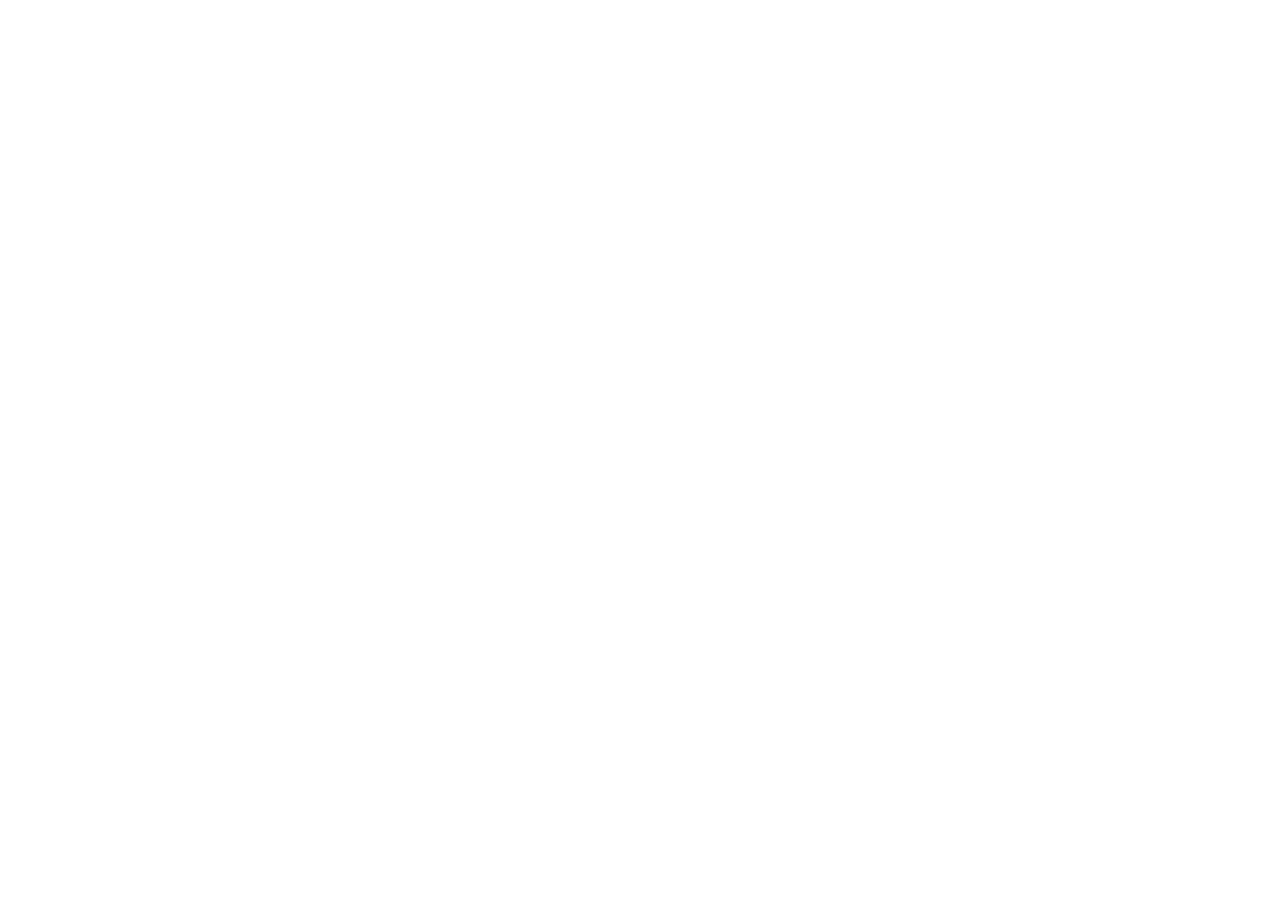
==== test.html @ 1b7b0d70 "test" ====
<!DOCTYPE html>
<html lang="en">
<head>
    <meta charset="UTF-8">
    <meta http-equiv="X-UA-Compatible" content="IE=edge">
    <meta name="viewport" content="width=device-width, initial-scale=1.0">
    <title>Document</title>
</head>
<body>
    
</body>
</html>
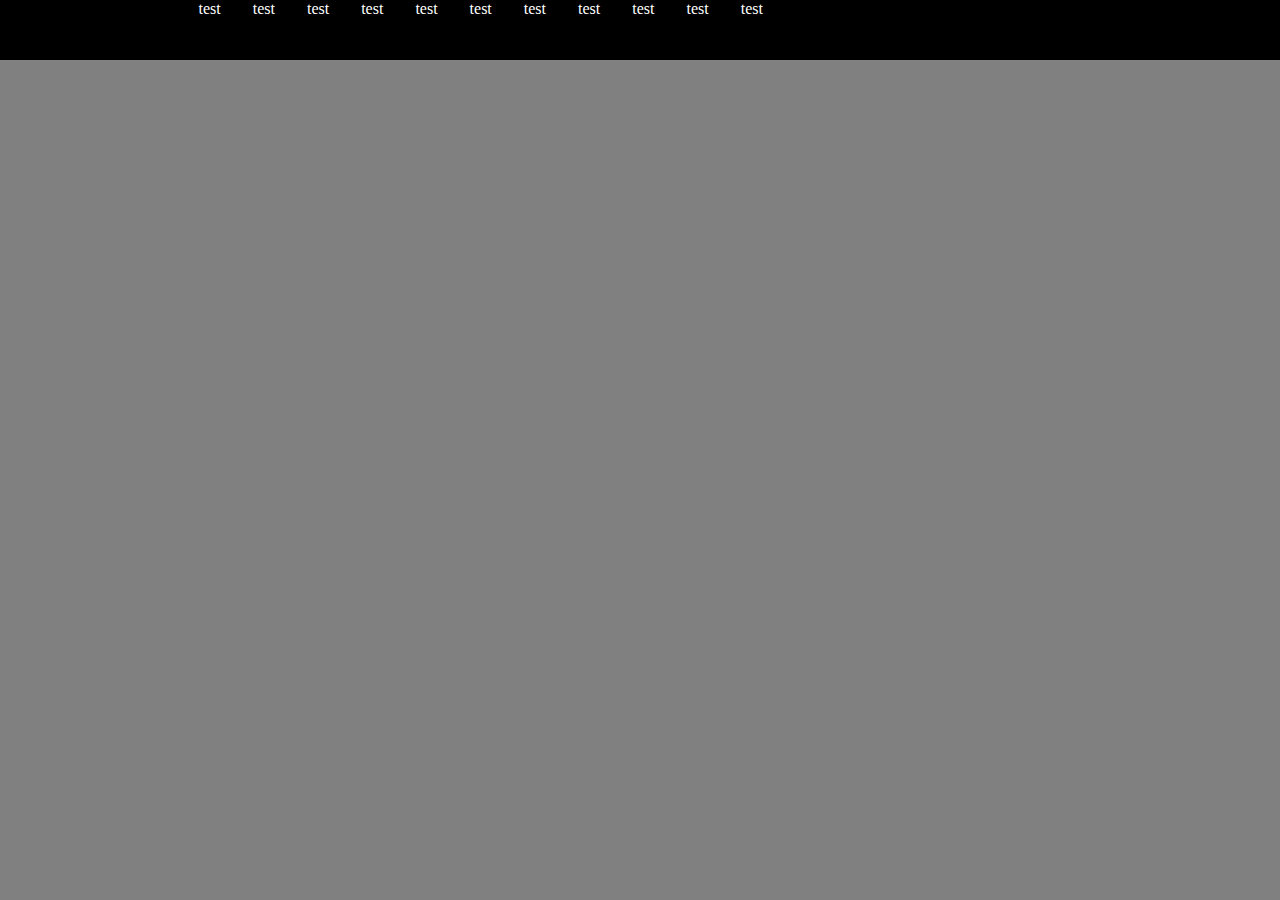
==== commit 637f4df4: "Day1" ====
--- a/test.html
+++ b/test.html
@@ -4,9 +4,42 @@
     <meta charset="UTF-8">
     <meta http-equiv="X-UA-Compatible" content="IE=edge">
     <meta name="viewport" content="width=device-width, initial-scale=1.0">
-    <title>Document</title>
+    <title>test </title>
+    <link rel="stylesheet" href="style.css">
+
+
 </head>
 <body>
+
+<div class="navbar">
+    <ul class="navcontainer">
+        <li>test</li>
+        <li>test</li>
+        <li>test</li>
+        <li>test</li>
+        <li>test</li>
+        <li>test</li>
+        <li>test</li>
+        <li>test</li>
+        <li>test</li>
+        <li>test</li>
+        <li>test</li>
+   
+
+    </ul>
+
+
+
+
+</div>
+
+
+
+
+
+
+
+
     
 </body>
 </html>--- a/style.css
+++ b/style.css
@@ -0,0 +1,27 @@
+body {
+    background-color: grey;
+    padding: 0;
+    margin: 0;
+}
+
+.navbar {
+    height: 60px;
+    width: 100%;
+    background-color: black;
+    position: relative;
+    padding: 0 142.5px;
+}
+
+.navcontainer{
+    list-style-type: none;
+    text-decoration: none;
+    margin: auto;
+    color: white;
+}
+
+.navcontainer li {
+    float: left;
+    display: block;
+    padding: 0 16px;
+}
+
